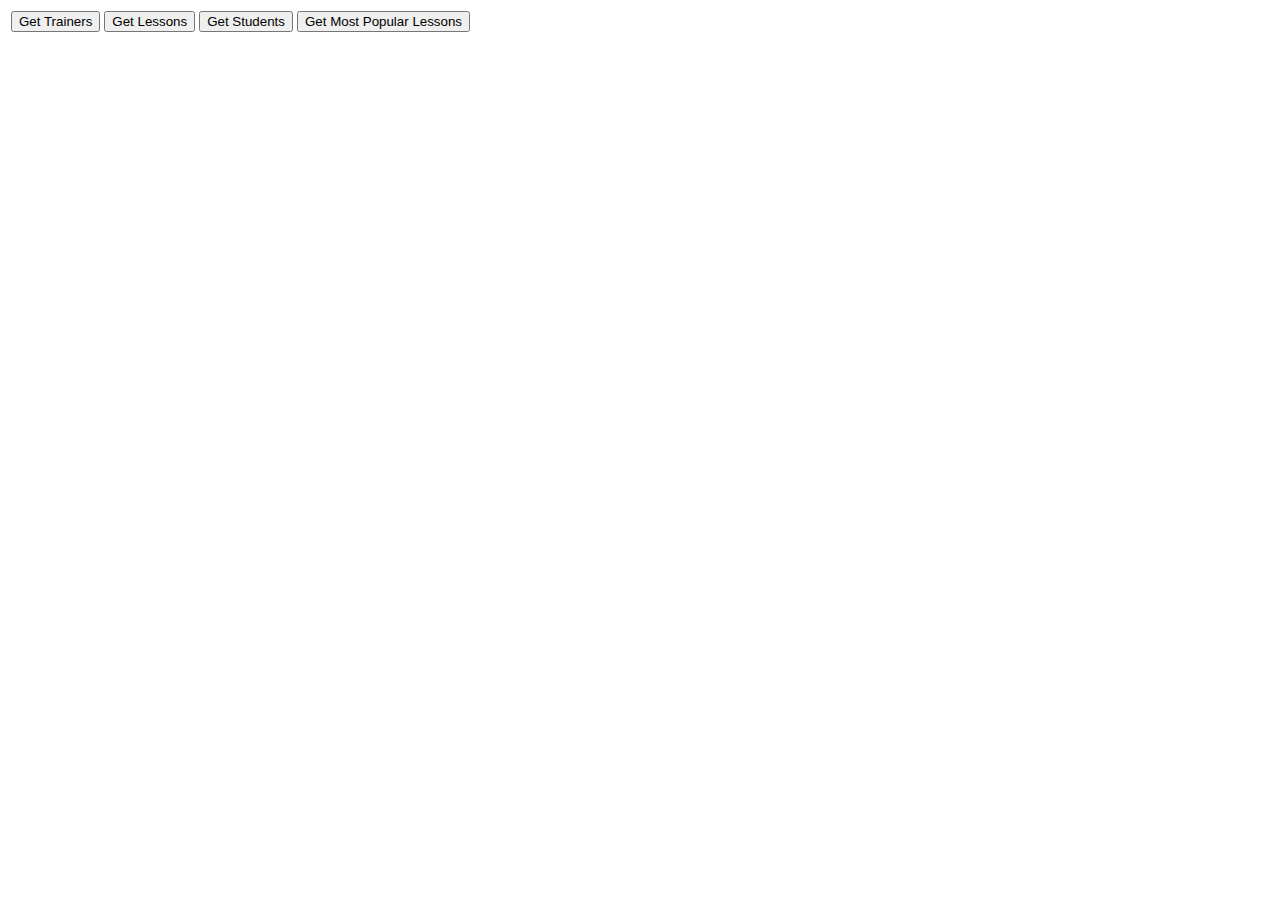
==== RESTDemo-BR3/src/main/webapp/WEB-INF/index.html @ eaaee898 "add index and css" ====
<!DOCTYPE html>
<html lang="en">
	<head>
        <meta charset="UTF-8">
        <meta name="viewport" content="width=device-width, initial-scale=1.0">
        <link rel="stylesheet" href="rest_activity.css">
        <title>REST Activity - BR3</title>
	</head>
	<body>
        <div class="container">
            <table>
                <tr>
                    <td>
                        <form action="/service/gettrainers" method="get">
                            <button>Get Trainers</button>
                        </form>
                    </td>
                    <td>
                        <form action="/service/getlessons" method="get">
                            <button>Get Lessons</button>
                        </form>
                    </td>
                    <td>
                        <form action="/service/getstudents" method="get">
                            <button>Get Students</button>
                        </form>
                    </td>
                    <td>
                        <form action="/service/getlessonranks" method="get">
                            <button>Get Most Popular Lessons</button>
                        </form>
                    </td>
                </tr>
            </table>
        </div>
	</body>
</html>
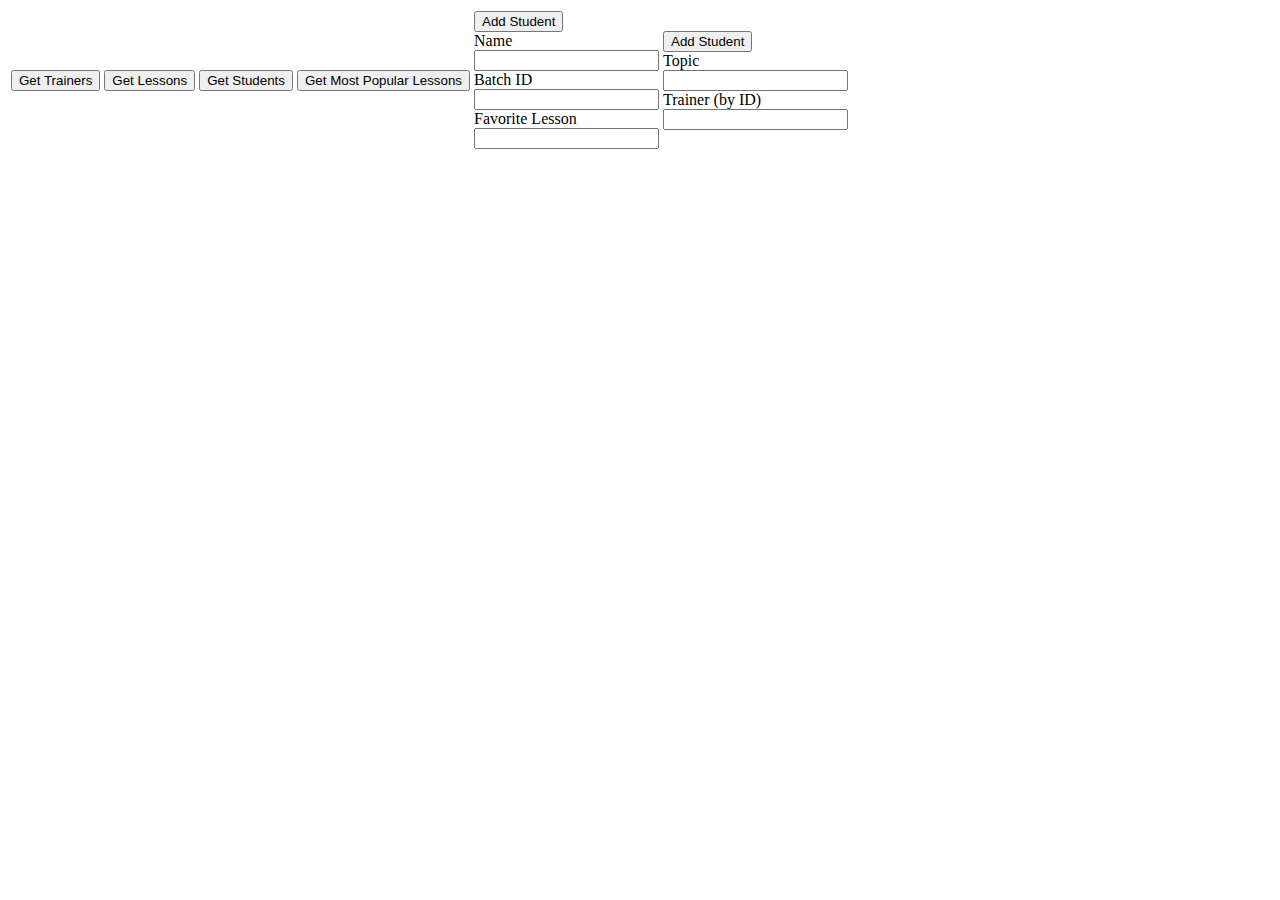
==== commit 05882276: "re-added index.html" ====
--- a/RESTDemo-BR3/src/main/webapp/WEB-INF/index.html
+++ b/RESTDemo-BR3/src/main/webapp/WEB-INF/index.html
@@ -11,26 +11,67 @@
             <table>
                 <tr>
                     <td>
-                        <form action="/service/gettrainers" method="get">
+                        <form action="/RESTDemo-BR3/rest/service/gettrainers" method="get">
                             <button>Get Trainers</button>
                         </form>
                     </td>
                     <td>
-                        <form action="/service/getlessons" method="get">
+                        <form action="/RESTDemo-BR3/rest/service/getlessons" method="get">
                             <button>Get Lessons</button>
                         </form>
                     </td>
                     <td>
-                        <form action="/service/getstudents" method="get">
+                        <form action="/RESTDemo-BR3/rest/service/getstudents" method="get">
                             <button>Get Students</button>
                         </form>
                     </td>
                     <td>
-                        <form action="/service/getlessonranks" method="get">
+                        <form action="/RESTDemo-BR3/rest/service/getlessonranks" method="get">
                             <button>Get Most Popular Lessons</button>
                         </form>
                     </td>
+                    <td>
+                        <form action="/RESTDemo-BR3/rest/service/addstudent" method="post" class="form-horizontal">
+                            <button type="submit">Add Student</button>
+                           	<div>
+                           		<label>Name</label>
+                           		<div>
+                           			<input type="text" id="name" name="name"/>
+                           		</div>
+                           	</div>
+                           	<div>
+                           		<label>Batch ID</label>
+                           		<div>
+                           			<input type="text" id="batch" name="batch"/>
+                           		</div>
+                           	</div>
+                           	<div>
+                           		<label>Favorite Lesson</label>
+                           		<div>
+                           			<input type="text" id="lesson" name="lesson"/>
+                           		</div>
+                           	</div>
+                        </form>
+                    </td>
+                    <td>
+                        <form action="/RESTDemo-BR3/rest/service/addlesson" method="post" class="form-horizontal">
+                            <button type="submit">Add Student</button>
+                           	<div>
+                           		<label>Topic</label>
+                           		<div>
+                           			<input type="text" id="topic" name="topic"/>
+                           		</div>
+                           	</div>
+                           	<div>
+                           		<label>Trainer (by ID)</label>
+                           		<div>
+                           			<input type="text" id="trainerid" name="trainerid"/>
+                           		</div>
+                           	</div>
+                        </form>
+                    </td>
                 </tr>
+            
             </table>
         </div>
 	</body>
